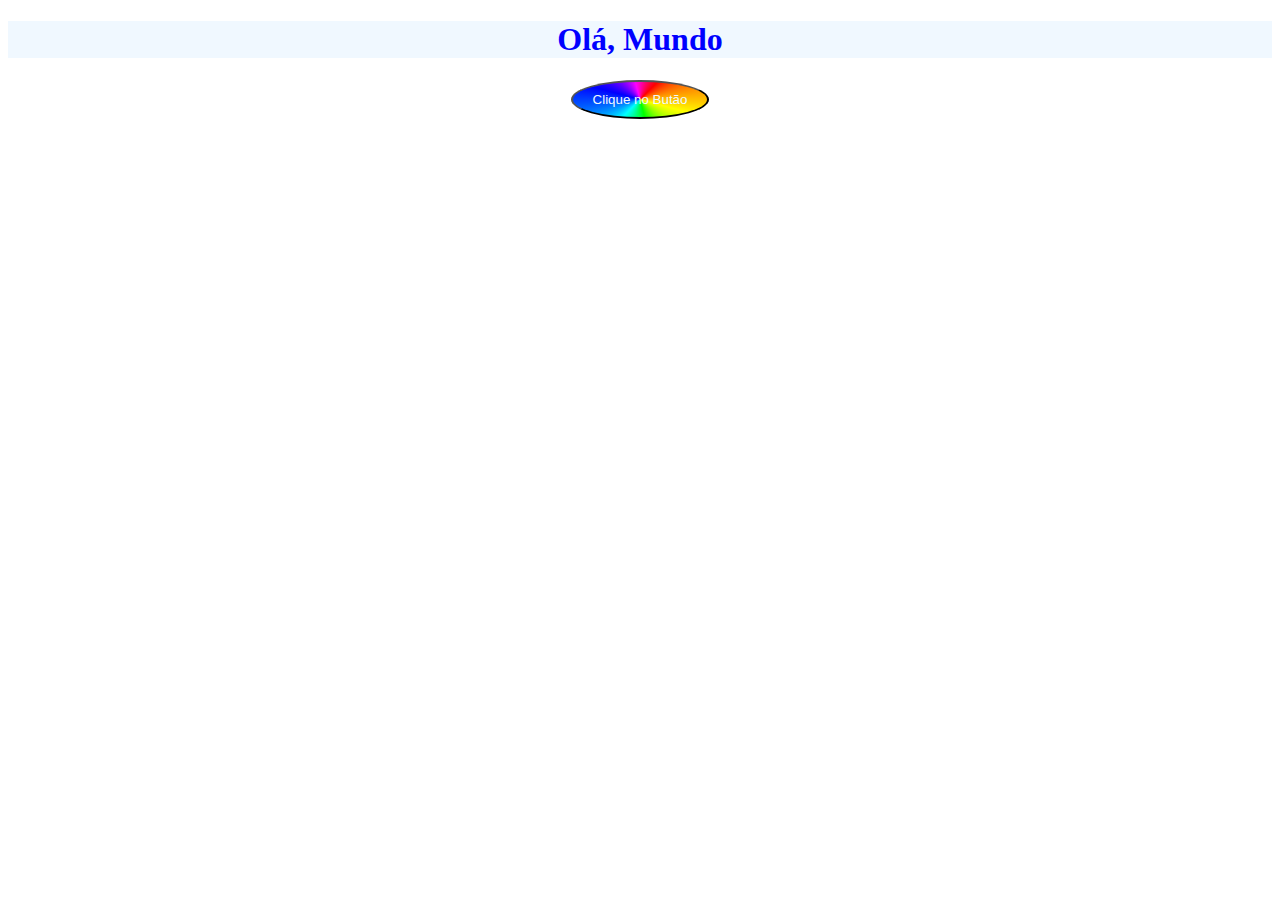
==== Html/index.html @ ff1230eb "button adicionado" ====
<!DOCTYPE html>
<html lang="en">
<head>
    <meta charset="UTF-8">
    <meta http-equiv="X-UA-Compatible" content="IE=edge">
    <meta name="viewport" content="width=device-width, initial-scale=1.0">
    <title> Meu projeto</title>
    <link rel="stylesheet" href="../css/style.css">
</head>
<body>
    <h1>Olá, Mundo</h1>
    <button onclick="showMessage()">Clique no Butão</button>
    <Script src="../javaScript/script.js"></Script>
</body>
</html>
---- css/style.css ----
h1{
    color:blue;
    text-align: center;
    background-color: aliceblue;

}
button {
    display: block;
    margin: 20px auto;
    padding: 10px 20px; /* Ajuste conforme necessário */
    background: conic-gradient(from 45deg, red, yellow, lime,  aqua, blue, magenta, red);
    border-radius: 100%;
    color: aliceblue;
    font-family: 10px;
}
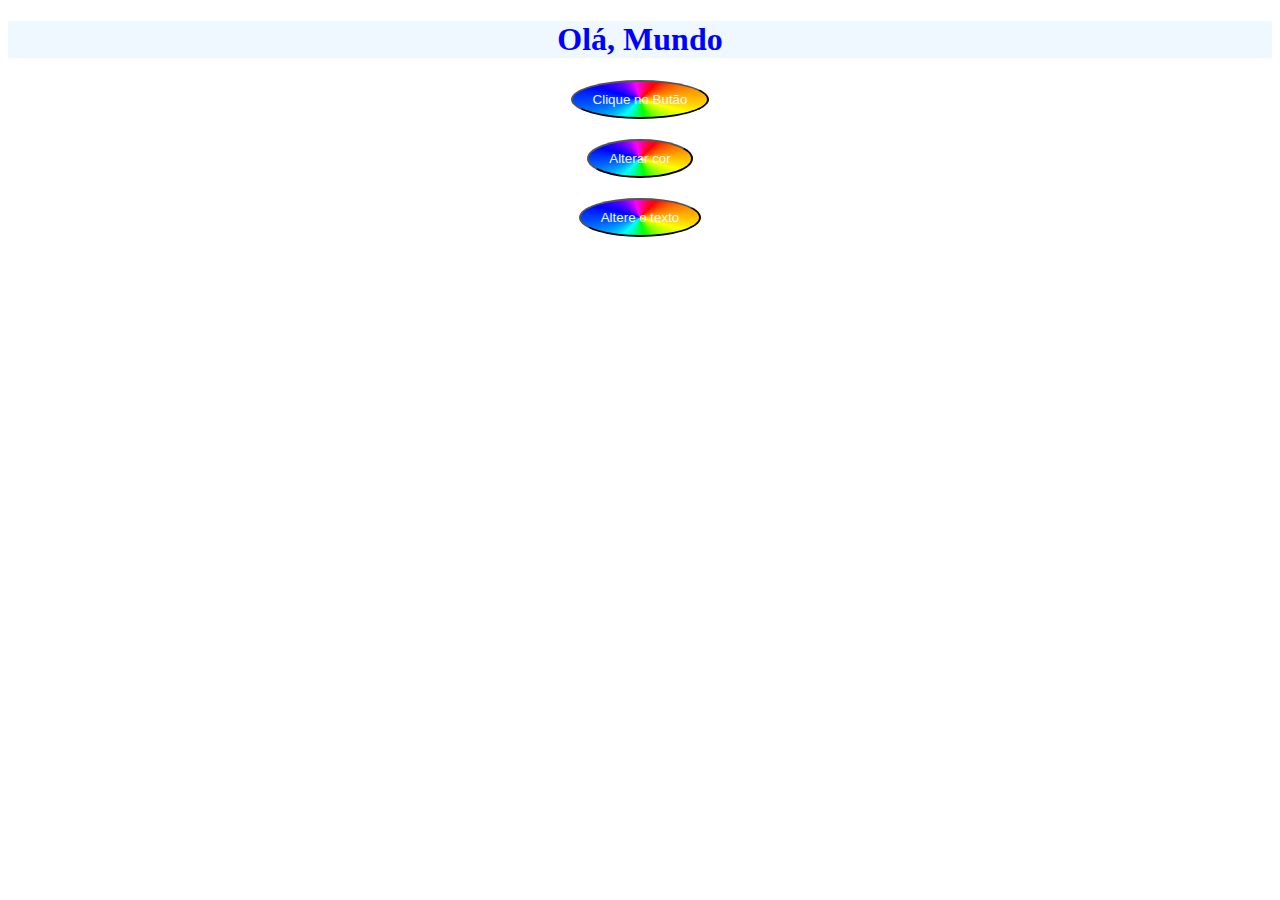
==== commit fa0eb384: "novo" ====
--- a/Html/index.html
+++ b/Html/index.html
@@ -8,8 +8,10 @@
     <link rel="stylesheet" href="../css/style.css">
 </head>
 <body>
-    <h1>Olá, Mundo</h1>
+    <h1 id="text">Olá, Mundo</h1>
     <button onclick="showMessage()">Clique no Butão</button>
+    <button onclick="mudarColor()">Alterar cor</button>
+    <button onclick="textAltere()">Altere o texto </button>
     <Script src="../javaScript/script.js"></Script>
 </body>
 </html>